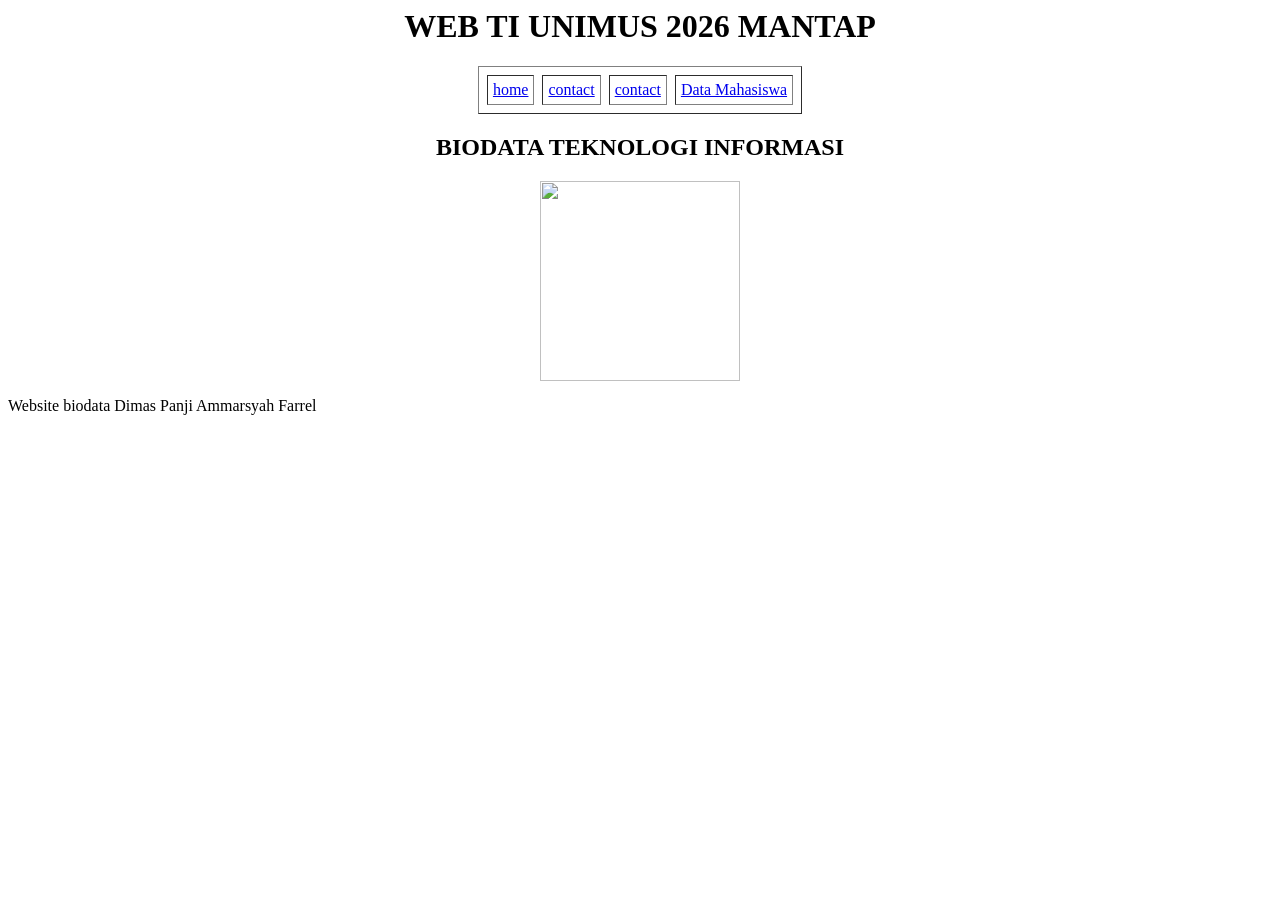
==== dimasti-main/dimasti-main/index.html @ dc6ebfa1 "first commit" ====
<html>
    <head>
        <title>
            WEB TI UNIMUS 2026      
        </title>
    </head>
    <body>
        <h1 align = "center">
            WEB TI UNIMUS 2026 MANTAP
        </h1>
        
        <table border = "1" align = "center" cellspacing = "8px" cellpadding = "5px">
        <tr>
                
            <td>
                <a href="index.html">home </a>
            </td>
            <td>
                <a href="contact.html">contact</a>
            </td>
            <td>
                <a href="about.html">contact</a>
            </td>
            <td>
                <a href="Mahasiswa.html">Data Mahasiswa</a>
            </td>

        </tr>
        </table>

        <h2 align = "center">
            BIODATA TEKNOLOGI INFORMASI 
        </h2>
        <center>
        <img src="https://i.pinimg.com/736x/f9/27/1c/f9271c137f177641a969c7671b7d1415.jpg" width = "200px"  alt="">
        </center>

        <P>
            Website biodata Dimas Panji Ammarsyah Farrel
        </P>
    </body>
</html>
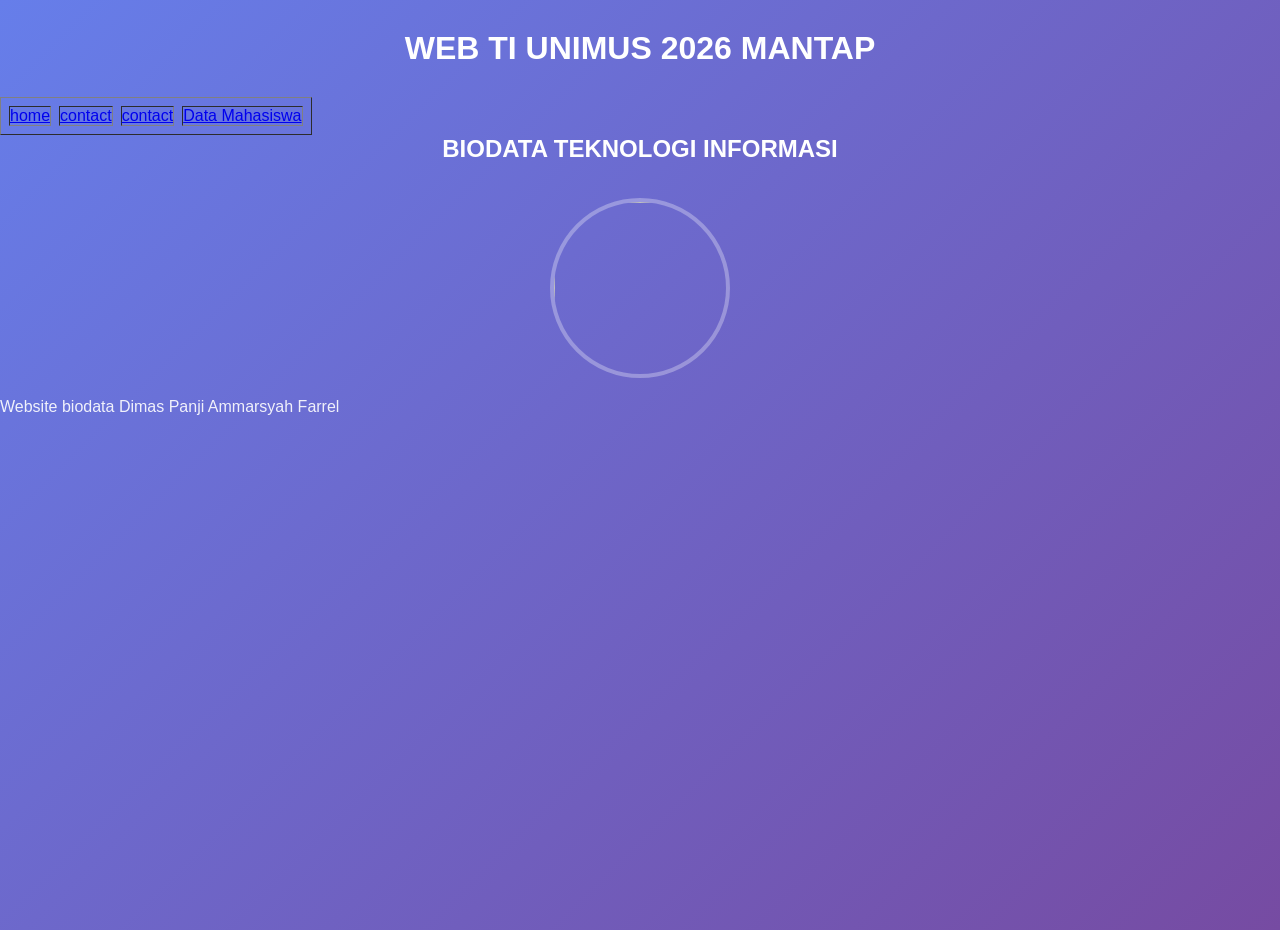
==== commit d3693a6f: "style css  On branch main  Your branch is up to date with 'origin/main'.  Changes to be committed: 	" ====
--- a/dimasti-main/dimasti-main/index.html
+++ b/dimasti-main/dimasti-main/index.html
@@ -1,5 +1,6 @@
 <html>
     <head>
+        <link rel="stylesheet" href="aset/css.css">
         <title>
             WEB TI UNIMUS 2026      
         </title>
--- a/dimasti-main/dimasti-main/aset/css.css
+++ b/dimasti-main/dimasti-main/aset/css.css
@@ -0,0 +1,117 @@
+
+* {
+    margin: 0;
+    padding: 0;
+    box-sizing: border-box;
+}
+
+
+body {
+    font-family: 'Segoe UI', sans-serif;
+    background: linear-gradient(135deg, #667eea, #764ba2);
+    height: 100vh;
+    color: #fff;
+}
+
+
+nav {
+    backdrop-filter: blur(10px);
+    background: rgba(0, 0, 0, 0.4);
+    padding: 15px;
+    position: sticky;
+    top: 0;
+}
+
+nav ul {
+    display: flex;
+    justify-content: center;
+    list-style: none;
+}
+
+nav ul li {
+    margin: 0 20px;
+}
+
+nav ul li a {
+    color: #fff;
+    text-decoration: none;
+    font-weight: 500;
+    position: relative;
+}
+
+
+nav ul li a::after {
+    content: "";
+    position: absolute;
+    width: 0%;
+    height: 2px;
+    background: #00d4ff;
+    left: 0;
+    bottom: -5px;
+    transition: 0.3s;
+}
+
+nav ul li a:hover::after {
+    width: 100%;
+}
+
+
+h1 {
+    text-align: center;
+    margin: 30px 0;
+    font-size: 32px;
+}
+
+
+.container {
+    width: 90%;
+    max-width: 500px;
+    margin: auto;
+    padding: 30px;
+    border-radius: 15px;
+
+    background: rgba(255, 255, 255, 0.1);
+    backdrop-filter: blur(15px);
+
+    box-shadow: 0 8px 30px rgba(0,0,0,0.3);
+    text-align: center;
+
+    animation: fadeIn 1s ease-in-out;
+}
+
+
+@keyframes fadeIn {
+    from {
+        opacity: 0;
+        transform: translateY(30px);
+    }
+    to {
+        opacity: 1;
+        transform: translateY(0);
+    }
+}
+
+
+h2 {
+    margin-bottom: 15px;
+}
+
+
+img {
+    width: 180px;
+    border-radius: 50%;
+    margin: 20px 0;
+    border: 4px solid rgba(255,255,255,0.3);
+    transition: 0.3s;
+}
+
+
+img:hover {
+    transform: scale(1.05);
+}
+
+
+p {
+    font-size: 16px;
+    opacity: 0.9;
+}
